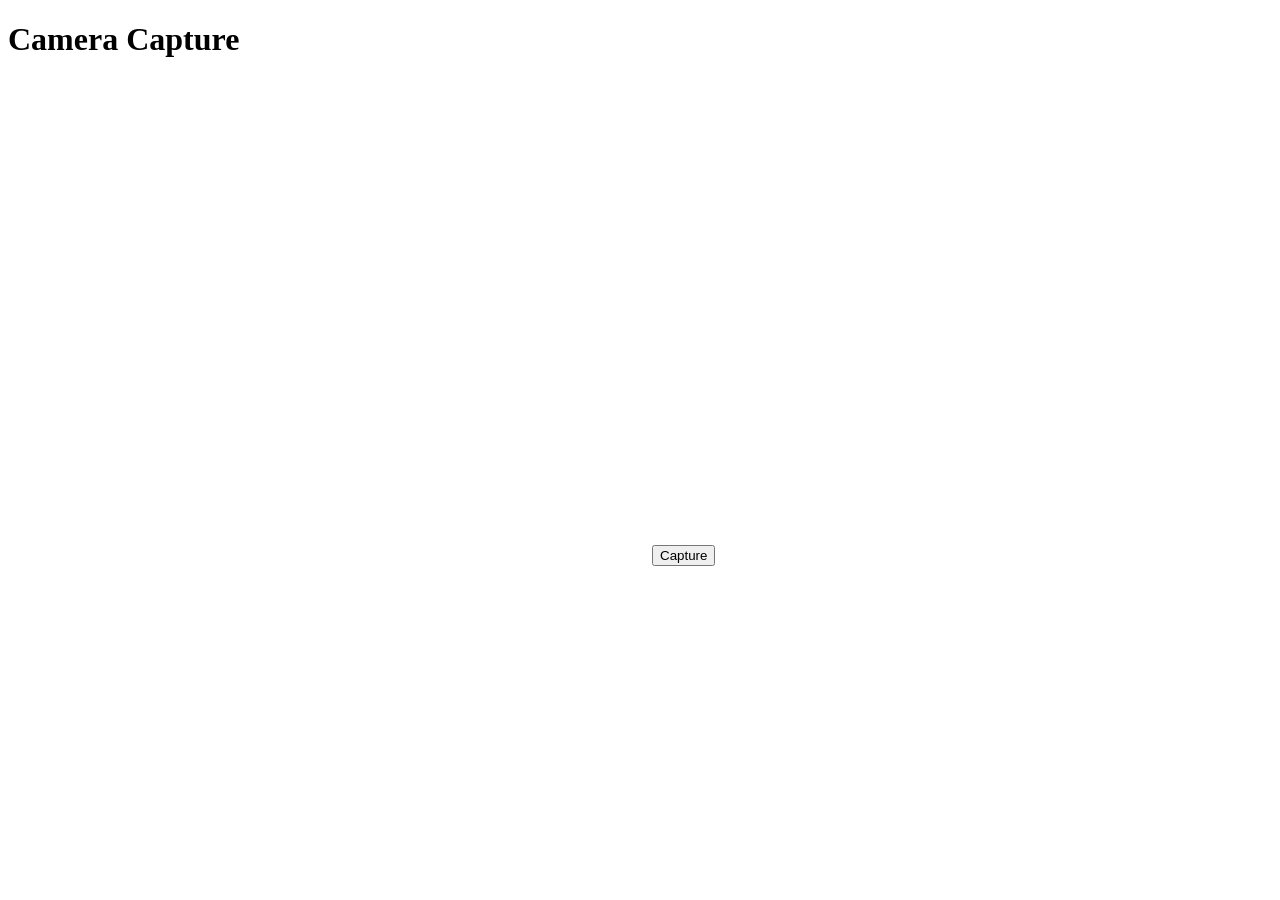
==== JKMapp/templates/cam.html @ c604f32a "testing barcode reader" ====
<!DOCTYPE html>
<html lang="en">
<head>
    <meta charset="UTF-8">
    <meta name="viewport" content="width=device-width, initial-scale=1.0">
    <title>Camera Capture</title>
</head>
<body>
    <h1>Camera Capture</h1>
    <video id="video" width="640" height="480" autoplay></video>
    <button id="captureButton">Capture</button>
    <canvas id="canvas" style="display: none;"></canvas>

    <script>
        const video = document.getElementById('video');
        const canvas = document.getElementById('canvas');
        const captureButton = document.getElementById('captureButton');

        // Check if the browser supports getUserMedia
        if (navigator.mediaDevices && navigator.mediaDevices.getUserMedia) {
            // Access the camera stream
            navigator.mediaDevices.getUserMedia({ video: true })
                .then(function(stream) {
                    video.srcObject = stream;
                })
                .catch(function(error) {
                    console.error('Error accessing the camera:', error);
                });
        } else {
            console.error('getUserMedia is not supported in this browser');
        }

        // Capture function
        captureButton.addEventListener('click', function() {
            const context = canvas.getContext('2d');

            // Draw the video frame on the canvas
            context.drawImage(video, 0, 0, canvas.width, canvas.height);

            // Convert canvas to base64 data URL
            const imageData = canvas.toDataURL('image/jpeg');

            // Optionally, you can send this data to your server for further processing
            console.log('Captured image:', imageData);
            
            // You can hide the video element and show the captured image if needed
            video.style.display = 'none';
            canvas.style.display = 'block';
        });
    </script>
</body>
</html>
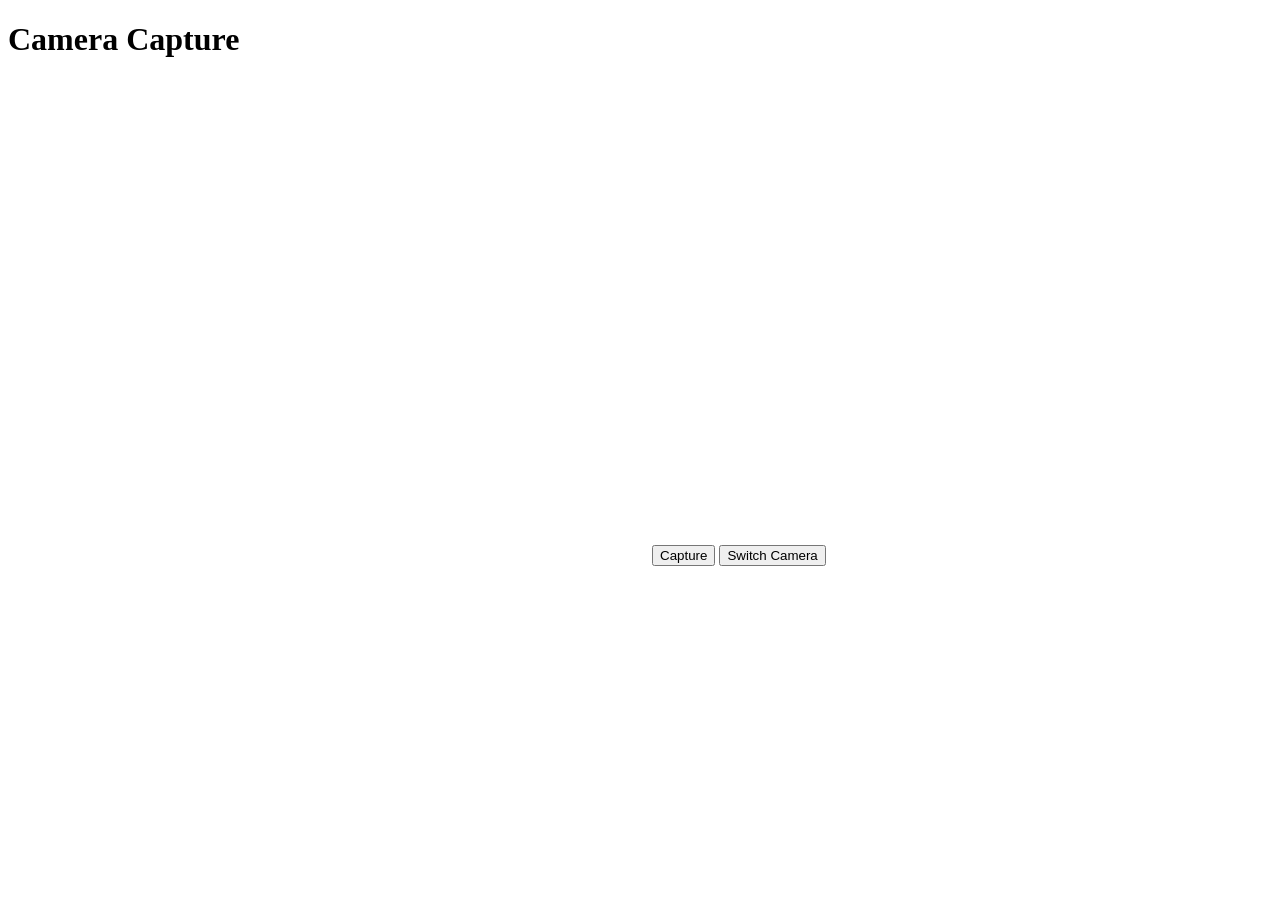
==== commit dde271fd: "testing barcode reader 2" ====
--- a/JKMapp/templates/cam.html
+++ b/JKMapp/templates/cam.html
@@ -15,11 +15,24 @@
         const video = document.getElementById('video');
         const canvas = document.getElementById('canvas');
         const captureButton = document.getElementById('captureButton');
+        let currentFacingMode = 'environment'; // Default to rear camera
+
+        // Function to switch camera
+        function switchCamera() {
+            currentFacingMode = (currentFacingMode === 'environment') ? 'user' : 'environment';
+            navigator.mediaDevices.getUserMedia({ video: { facingMode: currentFacingMode } })
+                .then(function(stream) {
+                    video.srcObject = stream;
+                })
+                .catch(function(error) {
+                    console.error('Error switching camera:', error);
+                });
+        }
 
         // Check if the browser supports getUserMedia
         if (navigator.mediaDevices && navigator.mediaDevices.getUserMedia) {
             // Access the camera stream
-            navigator.mediaDevices.getUserMedia({ video: true })
+            navigator.mediaDevices.getUserMedia({ video: { facingMode: currentFacingMode } })
                 .then(function(stream) {
                     video.srcObject = stream;
                 })
@@ -47,6 +60,12 @@
             video.style.display = 'none';
             canvas.style.display = 'block';
         });
+
+        // Button to switch camera
+        const switchCameraButton = document.createElement('button');
+        switchCameraButton.textContent = 'Switch Camera';
+        switchCameraButton.addEventListener('click', switchCamera);
+        document.body.appendChild(switchCameraButton);
     </script>
 </body>
 </html>
